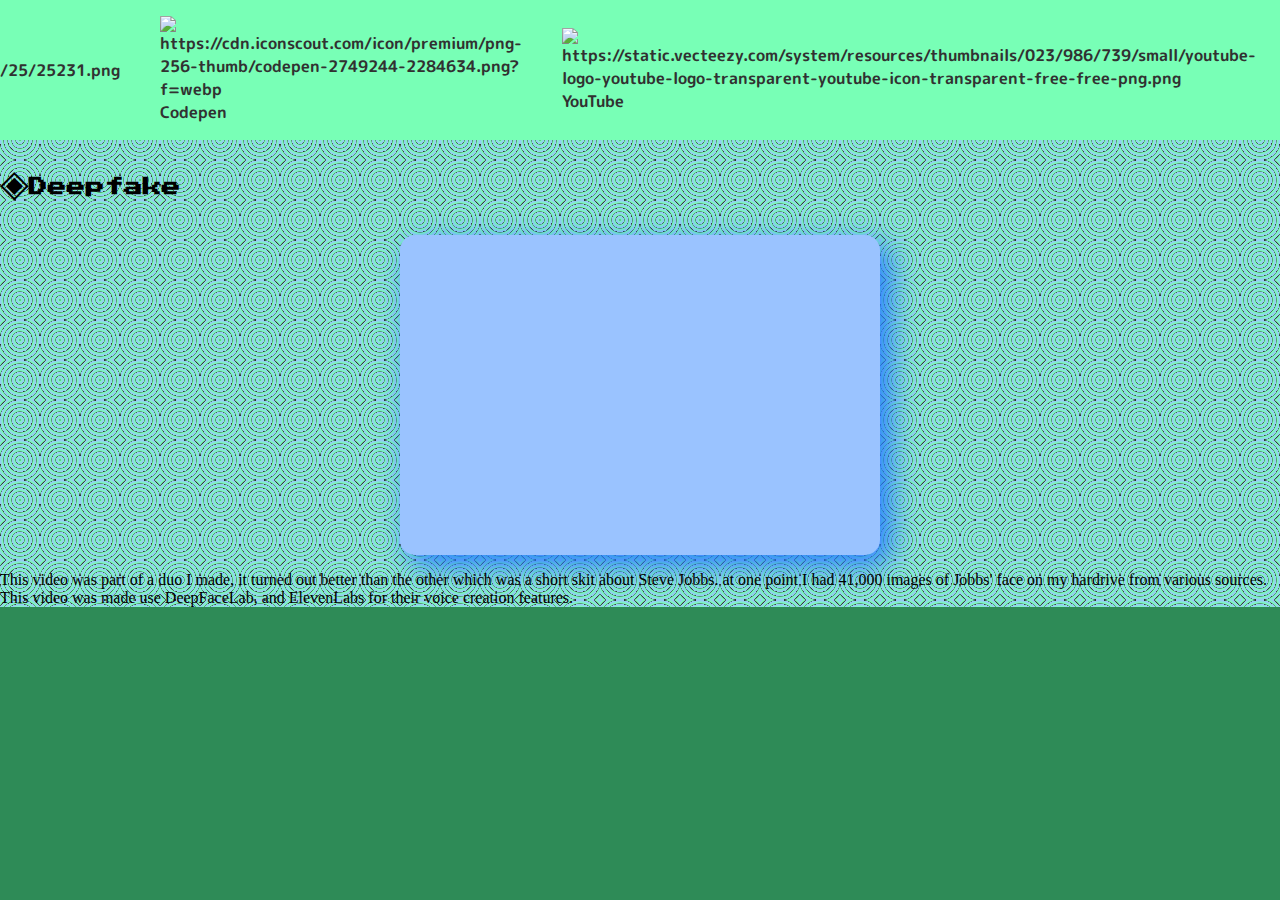
==== portfolio.html @ a1795e43 "Adding portfolio Page" ====
<!DOCTYPE html>
<html lang="en">
<head>
    <meta charset="UTF-8">
    <meta name="viewport" content="width=device-width, initial-scale=1.0">
    <title>Machine Learning Portfolio</title>

    <link rel="apple-touch-icon" sizes="180x180" href="favicons/apple-touch-icon.png">
    <link rel="icon" type="image/png" sizes="32x32" href="/favicons/favicon-32x32.png">
    <link rel="icon" type="image/png" sizes="16x16" href="/favicons/favicon-16x16.png">
    <link rel="manifest" href="/site.webmanifest">
       
   
    <link rel="stylesheet" type="text/css" href="style.css">
   
   
   
</head>
<body>
    <main>
        <nav>
            <h1>Neon Kaiser</h1>
            <a href="https://github.com/NeonArceuthobium"><img src="Images/github.png" alt="https://cdn-icons-png.flaticon.com/512/25/25231.png"> Github</a>
            <a href="https://codepen.io/NeonArceuthobium"><img src="Images/2284634.webp" alt="https://cdn.iconscout.com/icon/premium/png-256-thumb/codepen-2749244-2284634.png?f=webp"> Codepen</a>
            <a href="https://www.youtube.com/@neonsmith2802/videos"><img src="Images/youtube-logo-youtube-logo-transparent-youtube-icon-transparent-free-free-png.webp" alt="https://static.vecteezy.com/system/resources/thumbnails/023/986/739/small/youtube-logo-youtube-logo-transparent-youtube-icon-transparent-free-free-png.png">YouTube</a>
          </nav>

        
    <h3>Deepfake</h3>
    <div class="videoframe">
      <iframe width="1899" height="870" src="https://www.youtube.com/embed/swO7Cup2ag4" title="The Queen Deepfaked" frameborder="0" allow="accelerometer; autoplay; clipboard-write; encrypted-media; gyroscope; picture-in-picture; web-share" referrerpolicy="strict-origin-when-cross-origin" allowfullscreen></iframe>
    </div>
    <p>This video was part of a duo I made, it turned out better than the other which was a short skit about Steve Jobbs. at one point I had 41,000 images of Jobbs' face on my hardrive from various sources. This video was made use DeepFaceLab, and ElevenLabs for their voice creation features.</p>




</main>
</body>
</html>
---- style.css ----
/* variables */
@import url('https://fonts.googleapis.com/css2?family=Press+Start+2P&display=swap');

@import url('https://fonts.googleapis.com/css2?family=M+PLUS+Rounded+1c&display=swap');


:root {
  --primarycolor: #78FFB6;
  --primarycolordarker: #5BC18A;
  --secondarycolor: #9AC3FF;
  --secondarycolordarker: #257CFF;
  --tertiarycolor: #D4A070;
  --textcolor: #313131;
  --textcolorbrighter: #F4F4F4;
  --backgroundcolor: seagreen;
  
  --headerfont: "Press Start 2P", system-ui;
  --bodyfont: "M PLUS Rounded 1c", sans-serif;
}

body {
  background: var(--backgroundcolor);
  margin: 0px;
}

/* nav bar */
 nav {
  background: var(--primarycolor);
  display: flex;
  flex-flow: row;
  align-items: center;
  justify-content: flex-end;
  position: sticky;
  margin: 0px;
  top: 0px;
  font-family: var(--bodyfont);
  font-weight: 700;
}



nav h1{
  color: var(--textcolor);
  margin: 0;
  margin-left: 10px;
  margin-right: auto;
}

nav a {
  color: var(--textcolor);
  text-decoration: none;
  margin: 0;
  padding: 1em;
}

nav a img { 
  width: 2em;
  vertical-align: middle;
  margin-right: .5em;
}

a{
  transition : transform 1s,
    background 1s,
}

a:hover {
  color: var(--textcolorbrighter);
  background: var(--primarycolordarker);
}

a:active { 
background: coral;
}




/* main wrappers */

div  {
  width: 300px;
  height: auto;
  padding: 30px;
  margin: 0 auto;
  margin-top: 30px;
  margin-bottom: 30px;
  background: var(--secondarycolor); 
  border-radius: 15px;
  box-shadow: 10px 10px 30px var(--secondarycolordarker);
}

div:last-of-type {
  
  margin-bottom: 0px;
}

div img {

  width: 300px;

}

div p {
  font-family: var(--bodyfont);
  font-weight: 700;
}

/* youtube video */

.videoframe {
  width: 30rem;
  padding: 0px;
  display: flex;        
  justify-content: center; 
  align-items: center;  
  height: 20rem;        
}

iframe {
    width: 24rem;          
    height: 14rem;       
    border: none;        
}

.gennedimage {
  width: 32rem;
  display: grid;
  grid-template-columns: 1fr 1fr;
  grid-template-columns: 
  repeat(2, 0%);
  grid-column-gap: 17rem;
  grid-row-gap: 2rem;
}
.gennedimage img {
  max-width: 15rem;
}

/* headings */

h1{
  font-family: var(--headerfont);
}

h2 {
  font-family: var(--headerfont);
  color: var(--textcolorbrighter);
  padding-left: 1em;
  padding-top:.5em;
  padding-bottom: .5em;
  background: var(--tertiarycolor);
  border: .5rem ridge;
  box-shadow: inset 5px 5px 5px var(--textcolor);
}

h3{
  font-family: var(--headerfont);  
}

h3::before{
  content: "◈";
  font-size: 2em; 
}

/* main, and crazy background? */

main {
  width: 300px;
  height: 300px;
  background-image: repeating-radial-gradient(circle, #000, #000 1px, #fff 1px, #fff 2px);
  
}

@keyframes moveBackground {
  from {
    background-position: 100% 0;
  }
  to {
    background-position: 0 100%;
  }
}

main {
  width: 100%;
  height: 100%;
  background-image: repeating-radial-gradient(circle, var(--textcolor), var(--primarycolor) 1px, var(--secondarycolor) 4px, var(--secondarycolor) 2px);
  background-size: 40px 40px;
  animation: moveBackground 60s linear infinite;
}
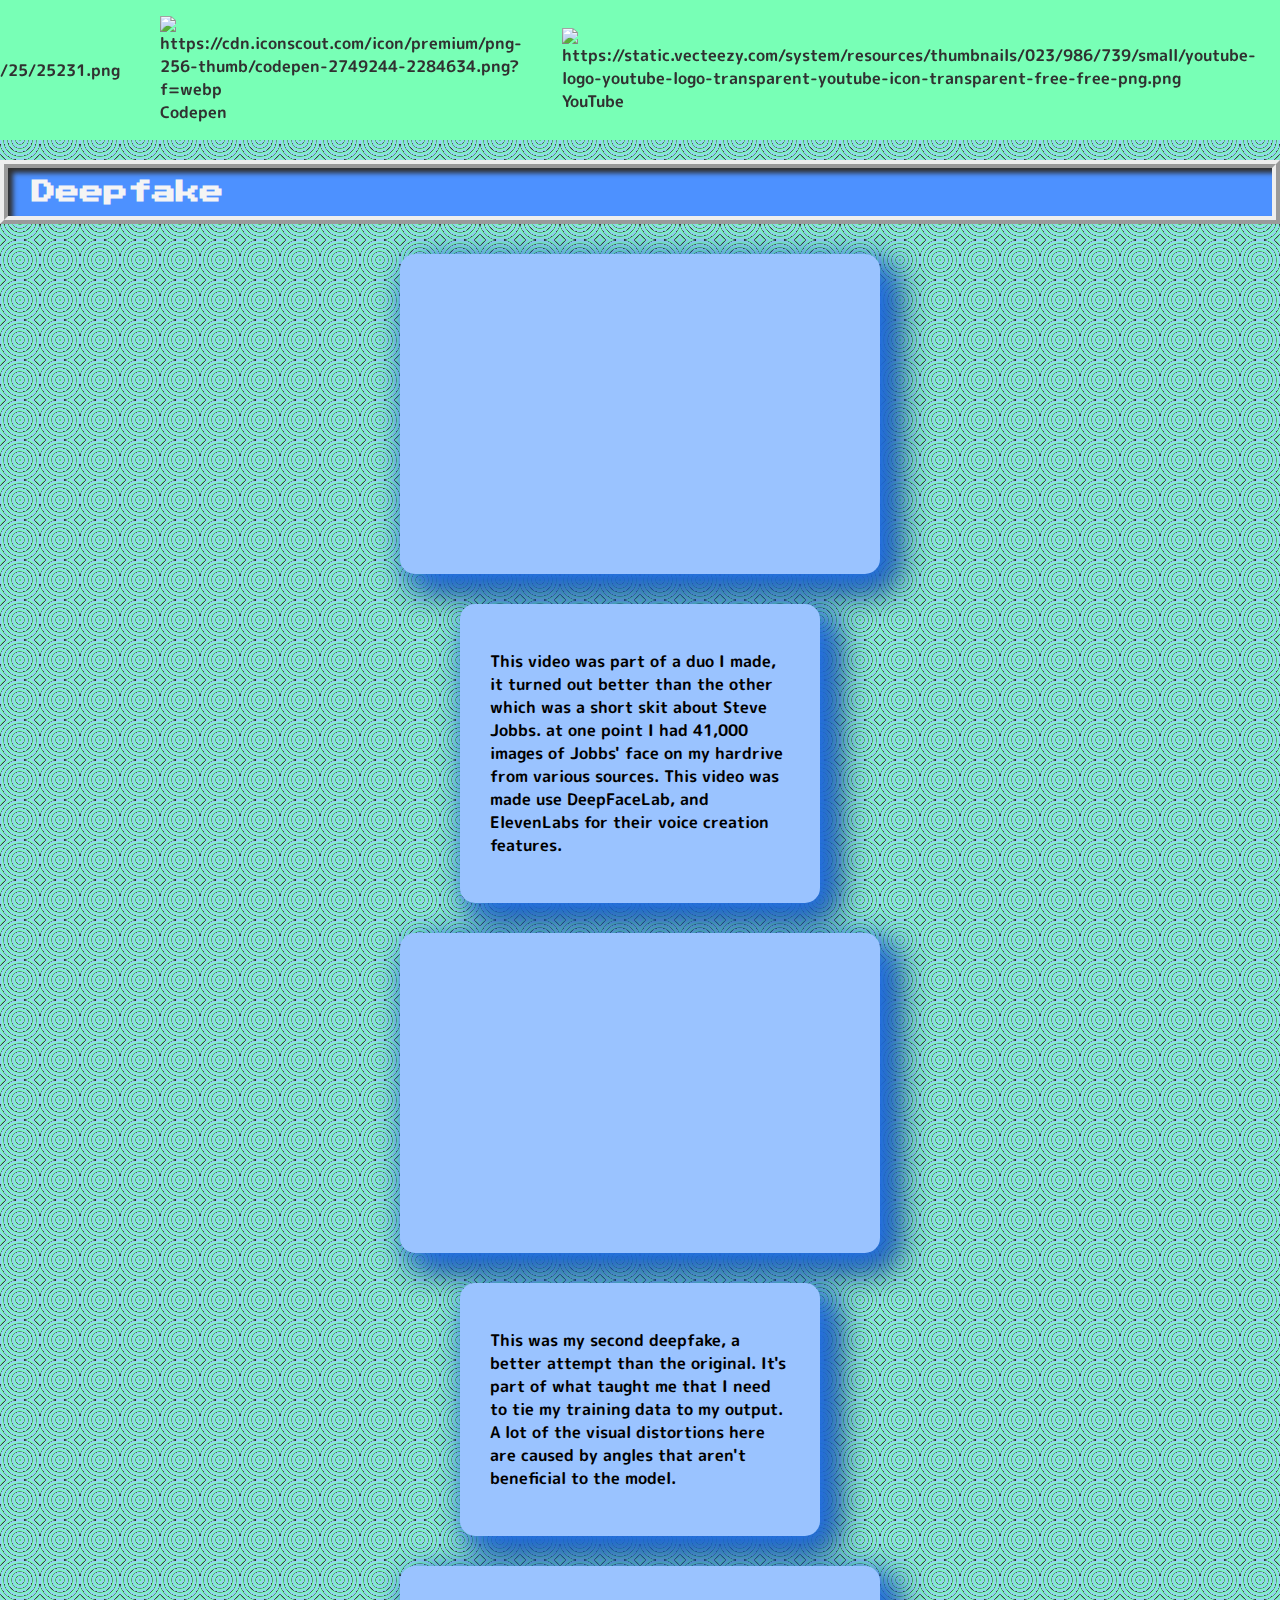
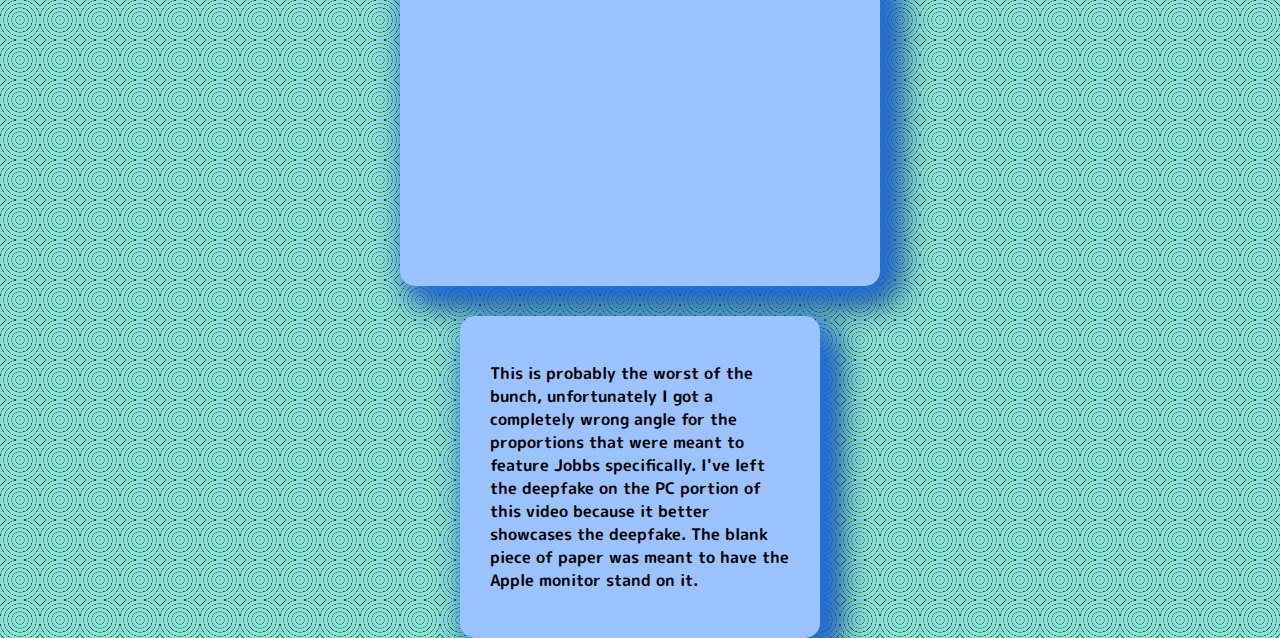
==== commit 660f5292: "Updated deepfake portfolio" ====
--- a/portfolio.html
+++ b/portfolio.html
@@ -20,19 +20,39 @@
     <main>
         <nav>
             <h1>Neon Kaiser</h1>
+            <a href="index.html">Home</a>
             <a href="https://github.com/NeonArceuthobium"><img src="Images/github.png" alt="https://cdn-icons-png.flaticon.com/512/25/25231.png"> Github</a>
             <a href="https://codepen.io/NeonArceuthobium"><img src="Images/2284634.webp" alt="https://cdn.iconscout.com/icon/premium/png-256-thumb/codepen-2749244-2284634.png?f=webp"> Codepen</a>
             <a href="https://www.youtube.com/@neonsmith2802/videos"><img src="Images/youtube-logo-youtube-logo-transparent-youtube-icon-transparent-free-free-png.webp" alt="https://static.vecteezy.com/system/resources/thumbnails/023/986/739/small/youtube-logo-youtube-logo-transparent-youtube-icon-transparent-free-free-png.png">YouTube</a>
           </nav>
 
         
-    <h3>Deepfake</h3>
+    <h2>Deepfake</h2>
     <div class="videoframe">
-      <iframe width="1899" height="870" src="https://www.youtube.com/embed/swO7Cup2ag4" title="The Queen Deepfaked" frameborder="0" allow="accelerometer; autoplay; clipboard-write; encrypted-media; gyroscope; picture-in-picture; web-share" referrerpolicy="strict-origin-when-cross-origin" allowfullscreen></iframe>
+    <iframe width="1899" height="870" src="https://www.youtube.com/embed/swO7Cup2ag4" title="The Queen Deepfaked" frameborder="0" allow="accelerometer; autoplay; clipboard-write; encrypted-media; gyroscope; picture-in-picture; web-share" referrerpolicy="strict-origin-when-cross-origin" allowfullscreen></iframe>
     </div>
+
+    <div>
     <p>This video was part of a duo I made, it turned out better than the other which was a short skit about Steve Jobbs. at one point I had 41,000 images of Jobbs' face on my hardrive from various sources. This video was made use DeepFaceLab, and ElevenLabs for their voice creation features.</p>
+    </div>
+
+    <div class="videoframe">
+        <iframe width="1899" height="870" src="https://www.youtube.com/embed/mzONrHbN4Dk" title="Deepfake Round Two" frameborder="0" allow="accelerometer; autoplay; clipboard-write; encrypted-media; gyroscope; picture-in-picture; web-share" referrerpolicy="strict-origin-when-cross-origin" allowfullscreen></iframe>
+        </div>
+    <div>
+        <p>This was my second deepfake, a better attempt than the original. It's part of what taught me that I need to tie my training data to my output. A lot of the visual distortions here are caused by angles that aren't beneficial to the model.</p>
+    </div>
+
+    <div class="videoframe">
+        <iframe width="1899" height="870" src="https://www.youtube.com/embed/OtXPszmCAvA" title="Steve Jobbs Deepfake Sketch attempt no. 1" frameborder="0" allow="accelerometer; autoplay; clipboard-write; encrypted-media; gyroscope; picture-in-picture; web-share" referrerpolicy="strict-origin-when-cross-origin" allowfullscreen></iframe>
+        </div>
+    <div>
+        <p>This is probably the worst of the bunch, unfortunately I got a completely wrong angle for the proportions that were meant to feature Jobbs specifically.  I've left the deepfake on the PC portion of this video because it better showcases the deepfake. The blank piece of paper was meant to have the Apple monitor stand on it.</p>
+    </div>
 
 
+
+    
 
 
 </main>
--- a/style.css
+++ b/style.css
@@ -9,7 +9,7 @@
   --primarycolordarker: #5BC18A;
   --secondarycolor: #9AC3FF;
   --secondarycolordarker: #257CFF;
-  --tertiarycolor: #D4A070;
+  --tertiarycolor: #4d91ff;
   --textcolor: #313131;
   --textcolorbrighter: #F4F4F4;
   --backgroundcolor: seagreen;
@@ -87,7 +87,7 @@
   margin-bottom: 30px;
   background: var(--secondarycolor); 
   border-radius: 15px;
-  box-shadow: 10px 10px 30px var(--secondarycolordarker);
+  box-shadow: 10px 10px 30px var(--secondarycolordarker), 15px 15px 35px #0C2A58;
 }
 
 div:last-of-type {
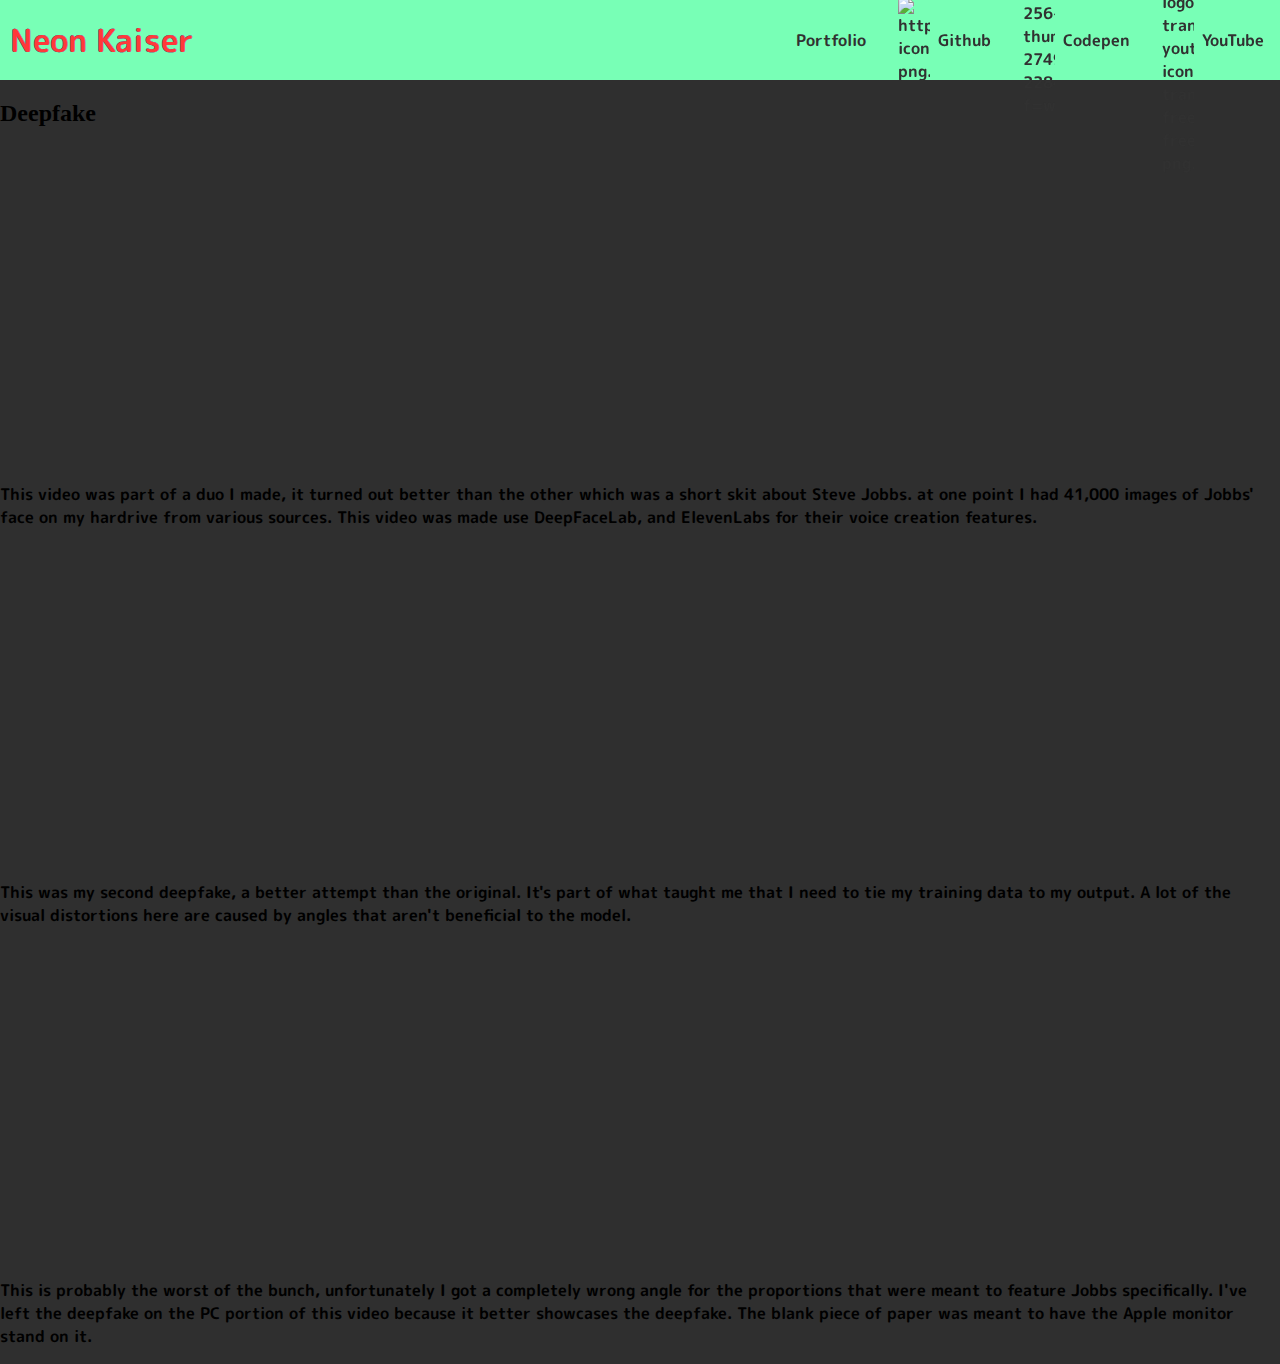
==== commit 7d52852a: "Refactor navigation structure and update links in portfolio.html" ====
--- a/portfolio.html
+++ b/portfolio.html
@@ -18,9 +18,15 @@
 </head>
 <body>
     <main>
-        <nav>
-            <h1>Neon Kaiser</h1>
-            <a href="index.html">Home</a>
+        <nav id="parentNav">
+
+            <div>
+            <h1 class="webTitle">Neon Kaiser</h1>
+            <h1 class="webTitle">Neon Kaiser</h1>
+            <h1 class="webTitle">Neon Kaiser</h1>
+            </div>
+        
+            <a class="portfolioLink" href="portfolio.html">Portfolio</a>
             <a href="https://github.com/NeonArceuthobium"><img src="Images/github.png" alt="https://cdn-icons-png.flaticon.com/512/25/25231.png"> Github</a>
             <a href="https://codepen.io/NeonArceuthobium"><img src="Images/2284634.webp" alt="https://cdn.iconscout.com/icon/premium/png-256-thumb/codepen-2749244-2284634.png?f=webp"> Codepen</a>
             <a href="https://www.youtube.com/@neonsmith2802/videos"><img src="Images/youtube-logo-youtube-logo-transparent-youtube-icon-transparent-free-free-png.webp" alt="https://static.vecteezy.com/system/resources/thumbnails/023/986/739/small/youtube-logo-youtube-logo-transparent-youtube-icon-transparent-free-free-png.png">YouTube</a>
--- a/style.css
+++ b/style.css
@@ -12,7 +12,7 @@
   --tertiarycolor: #4d91ff;
   --textcolor: #313131;
   --textcolorbrighter: #F4F4F4;
-  --backgroundcolor: seagreen;
+  --backgroundcolor: #2F2F2F;
   
   --headerfont: "Press Start 2P", system-ui;
   --bodyfont: "M PLUS Rounded 1c", sans-serif;
@@ -23,8 +23,196 @@
   margin: 0px;
 }
 
+/* webtitle */
+
+.webTitle {
+  animation: glitch1 2.5s infinite;
+  line-height: 0;
+  margin: 0;
+}
+
+h1:nth-child(2) {
+  color: #00a2ff;
+  animation: glitch2 2.5s infinite;
+}
+
+h1:nth-child(3) {
+  color: #ff3939;
+  animation: glitch3 2.5s infinite;
+}
+/*Keyframes*/
+
+@keyframes glitch1 {
+  0% {
+    transform: none;
+    opacity: 1;
+  }
+  7% {
+    transform: skew(-0.5deg, -0.9deg);
+    opacity: 0.75;
+  }
+  10% {
+    transform: none;
+    opacity: 1;
+  }
+  27% {
+    transform: none;
+    opacity: 1;
+  }
+  30% {
+    transform: skew(0.8deg, -0.1deg);
+    opacity: 0.75;
+  }
+  35% {
+    transform: none;
+    opacity: 1;
+  }
+  52% {
+    transform: none;
+    opacity: 1;
+  }
+  55% {
+    transform: skew(-1deg, 0.2deg);
+    opacity: 0.75;
+  }
+  50% {
+    transform: none;
+    opacity: 1;
+  }
+  72% {
+    transform: none;
+    opacity: 1;
+  }
+  75% {
+    transform: skew(0.4deg, 1deg);
+    opacity: 0.75;
+  }
+  80% {
+    transform: none;
+    opacity: 1;
+  }
+  100% {
+    transform: none;
+    opacity: 1;
+  }
+}
+
+@keyframes glitch2 {
+  0% {
+    transform: none;
+    opacity: 0.25;
+  }
+  7% {
+    transform: translate(-2px, -3px);
+    opacity: 0.5;
+  }
+  10% {
+    transform: none;
+    opacity: 0.25;
+  }
+  27% {
+    transform: none;
+    opacity: 0.25;
+  }
+  30% {
+    transform: translate(-5px, -2px);
+    opacity: 0.5;
+  }
+  35% {
+    transform: none;
+    opacity: 0.25;
+  }
+  52% {
+    transform: none;
+    opacity: 0.25;
+  }
+  55% {
+    transform: translate(-5px, -1px);
+    opacity: 0.5;
+  }
+  50% {
+    transform: none;
+    opacity: 0.25;
+  }
+  72% {
+    transform: none;
+    opacity: 0.25;
+  }
+  75% {
+    transform: translate(-2px, -6px);
+    opacity: 0.5;
+  }
+  80% {
+    transform: none;
+    opacity: 0.25;
+  }
+  100% {
+    transform: none;
+    opacity: 0.25;
+  }
+}
+
+@keyframes glitch3 {
+  0% {
+    transform: none;
+    opacity: 0.25;
+  }
+  7% {
+    transform: translate(2px, 3px);
+    opacity: 0.5;
+  }
+  10% {
+    transform: none;
+    opacity: 0.25;
+  }
+  27% {
+    transform: none;
+    opacity: 0.25;
+  }
+  30% {
+    transform: translate(5px, 2px);
+    opacity: 0.5;
+  }
+  35% {
+    transform: none;
+    opacity: 0.25;
+  }
+  52% {
+    transform: none;
+    opacity: 0.25;
+  }
+  55% {
+    transform: translate(5px, 1px);
+    opacity: 0.5;
+  }
+  50% {
+    transform: none;
+    opacity: 0.25;
+  }
+  72% {
+    transform: none;
+    opacity: 0.25;
+  }
+  75% {
+    transform: translate(2px, 6px);
+    opacity: 0.5;
+  }
+  80% {
+    transform: none;
+    opacity: 0.25;
+  }
+  100% {
+    transform: none;
+    opacity: 0.25;
+  }
+}
+
+
+/* end webtitle */
+
+
 /* nav bar */
- nav {
+#parentNav {
   background: var(--primarycolor);
   display: flex;
   flex-flow: row;
@@ -35,11 +223,11 @@
   top: 0px;
   font-family: var(--bodyfont);
   font-weight: 700;
-}
-
-
-
-nav h1{
+  height: 5em;
+  z-index: 1;
+}
+
+nav div{
   color: var(--textcolor);
   margin: 0;
   margin-left: 10px;
@@ -47,10 +235,18 @@
 }
 
 nav a {
-  color: var(--textcolor);
+    color: var(--textcolor);
   text-decoration: none;
-  margin: 0;
-  padding: 1em;
+  height: 100%; /* Make the anchor take the full height of the nav bar */
+  display: flex; /* Use flex to align the content inside the anchor */
+  align-items: center; /* Center content vertically */
+  padding: 0 1em; /* Optional: Add some horizontal padding */
+  transition: transform 1s, background 1s;
+  
+}
+
+.portfolioLink { 
+
 }
 
 nav a img { 
@@ -74,37 +270,710 @@
 }
 
 
-
-
-/* main wrappers */
-
-div  {
-  width: 300px;
-  height: auto;
-  padding: 30px;
-  margin: 0 auto;
-  margin-top: 30px;
-  margin-bottom: 30px;
-  background: var(--secondarycolor); 
-  border-radius: 15px;
-  box-shadow: 10px 10px 30px var(--secondarycolordarker), 15px 15px 35px #0C2A58;
-}
+/* end Nav */
+
+
+.generalItemContainer {
+  display: flex;
+  justify-content: center;
+}
+
 
 div:last-of-type {
   
   margin-bottom: 0px;
 }
 
-div img {
-
-  width: 300px;
-
-}
+
 
 div p {
   font-family: var(--bodyfont);
   font-weight: 700;
 }
+
+
+
+
+
+/* Carousel */
+
+
+.carousel-container {
+  width: 60em; /* Adjust the container width as needed */
+  height: 30em;
+  overflow: hidden;
+  position: relative;
+  border-radius: 20px;
+  box-shadow: 10px 10px 20px;
+  top: 4em;
+}
+
+.carousel-slide {
+  display: flex;
+  transition: transform 0.4s ease-in-out;
+}
+
+.carousel-slide img {
+  width: 100%; /* Ensure the image takes up the full width of the container */
+  height: 100%; /* Ensure the image takes up the full height of the container */
+  flex-shrink: 0;
+  object-fit: cover; /* Ensure the image fills the container without distortion */
+  position: relative; /* Remove bottom shifting */
+}
+
+/* Triangular navigation buttons */
+.prev-btn, .next-btn {
+  position: absolute;
+  top: 50%;
+  transform: translateY(-50%);
+  width: 0;
+  height: 0;
+  border-style: solid;
+  cursor: pointer;
+  background-color: transparent;
+  border-width: 30px 20px;
+  filter: drop-shadow(2px 4px 6px rgba(0, 0, 0, 0.4));
+  content: ''; /* Clears any default content */
+  background: none;
+  outline: none;
+  font-size: 0; /* Ensures any text content does not display */
+  line-height: 0; /* Ensures no extra height */
+}
+
+.prev-btn::before, .next-btn::before {
+  content: none; /* Remove any default pseudo-elements */
+}
+
+/* Left arrow (previous) */
+.prev-btn {
+  left: 0;
+  border-color: transparent #78FFB6 transparent transparent;
+  clip-path: polygon(0% 0%, 100% 0%, 85% 50%, 100% 100%, 0% 100%);
+}
+
+/* Right arrow (next) */
+.next-btn {
+  right: 0;
+  border-color: transparent transparent transparent #78FFB6;
+  clip-path: polygon(100% 0%, 0% 0%, 15% 50%, 0% 100%, 100% 100%);
+}
+
+/* End Carousel */
+
+/* Image */
+.generalItemContainerImage {
+  max-width: 40em;
+  margin-top: 9em;
+  border-radius: 20px;
+}
+feBlend
+
+
+
+
+
+
+
+
+
+
+
+
+
+
+
+
+
+
+
+
+
+
+
+
+
+
+
+
+
+
+
+
+
+
+
+
+
+
+
+
+
+
+
+
+
+
+
+
+
+
+
+
+
+
+
+
+
+
+
+
+
+
+
+
+
+
+
+
+
+
+
+
+
+
+
+
+
+
+
+
+
+
+
+
+
+
+
+
+
+
+
+
+
+
+
+
+
+
+
+
+
+
+
+
+
+
+
+
+
+
+
+
+
+
+
+
+
+
+
+
+
+
+
+
+
+
+
+
+
+
+
+
+
+
+
+
+
+
+
+
+
+
+
+
+
+
+
+
+
+
+
+
+
+
+
+
+
+
+
+
+
+
+
+
+
+
+
+
+
+
+
+
+
+
+
+
+
+
+
+
+
+
+
+
+
+
+
+
+
+
+
+
+
+
+
+
+
+
+
+
+
+
+
+
+
+
+
+
+
+
+
+
+
+
+
+
+
+
+
+
+
+
+
+
+
+
+
+
+
+
+
+
+
+
+
+
+
+
+
+
+
+
+
+
+
+
+
+
+
+
+
+
+
+
+
+
+
+
+
+
+
+
+
+
+
+
+
+
+
+
+
+
+
+
+
+
+
+
+
+
+
+
+
+
+
+
+
+
+
+
+
+
+
+
+
+
+
+
+
+
+
+
+
+
+
+
+
+
+
+
+
+
+
+
+
+
+
+
+
+
+
+
+
+
+
+
+
+
+
+
+
+
+
+
+
+
+
+
+
+
+
+
+
+
+
+
+
+
+
+
+
+
+
+
+
+
+
+
+
+
+
+
+
+
+
+
+
+
+
+
+
+
+
+
+
+
+
+
+
+
+
+
+
+
+
+
+
+
+
+
+
+
+
+
+
+
+
+
+
+
+
+
+
+
+
+
+
+
+
+
+
+
+
+
+
+
+
+
+
+
+
+
+
+
+
+
+
+
+
+
+
+
+
+
+
+
+
+
+
+
+
+
+
+
+
+
+
+
+
+
+
+
+
+
+
+
+
+
+
+
+
+
+
+
+
+
+
+
+
+
+
+
+
+
+
+
+
+
+
+
+
+
+
+
+
+
+
+
+
+
+
+
+
+
+
+
+
+
+
+
+
+
+
+
+
+
+
+
+
+
+
+
+
+
+
+
+
+
+
+
+
+
+
+
+
+
+
+
+
+
+
+
+
+
+
+
+
+
+
+
+
+
+
+
+
+
+
+
+
+
+
+
+
+
+
+
+
+
+
+
+
+
+
+
+
+
+
+
+
+
+
+
+
+
+
+
+
+
+
+
+
+
+
+
+
+
+
+.
+#tilt {
+  display: block;
+  background-color: grey;
+  transition: box-shadow 0.1s, transform 0.1s;
+  
+  /*
+    * Adding image to the background
+    * No relation to the hover effect.
+    */
+  background-image: url(https://unsplash.it/300/200);
+  background-size: 100%;
+  background-repeat: no-repeat;
+}
+
+#tilt:hover {
+  box-shadow: 0px 0px 30px rgba(0,0,0, 0.6);
+  cursor: pointer;
+}
+
 
 /* youtube video */
 
@@ -121,69 +990,4 @@
     width: 24rem;          
     height: 14rem;       
     border: none;        
-}
-
-.gennedimage {
-  width: 32rem;
-  display: grid;
-  grid-template-columns: 1fr 1fr;
-  grid-template-columns: 
-  repeat(2, 0%);
-  grid-column-gap: 17rem;
-  grid-row-gap: 2rem;
-}
-.gennedimage img {
-  max-width: 15rem;
-}
-
-/* headings */
-
-h1{
-  font-family: var(--headerfont);
-}
-
-h2 {
-  font-family: var(--headerfont);
-  color: var(--textcolorbrighter);
-  padding-left: 1em;
-  padding-top:.5em;
-  padding-bottom: .5em;
-  background: var(--tertiarycolor);
-  border: .5rem ridge;
-  box-shadow: inset 5px 5px 5px var(--textcolor);
-}
-
-h3{
-  font-family: var(--headerfont);  
-}
-
-h3::before{
-  content: "◈";
-  font-size: 2em; 
-}
-
-/* main, and crazy background? */
-
-main {
-  width: 300px;
-  height: 300px;
-  background-image: repeating-radial-gradient(circle, #000, #000 1px, #fff 1px, #fff 2px);
-  
-}
-
-@keyframes moveBackground {
-  from {
-    background-position: 100% 0;
-  }
-  to {
-    background-position: 0 100%;
-  }
-}
-
-main {
-  width: 100%;
-  height: 100%;
-  background-image: repeating-radial-gradient(circle, var(--textcolor), var(--primarycolor) 1px, var(--secondarycolor) 4px, var(--secondarycolor) 2px);
-  background-size: 40px 40px;
-  animation: moveBackground 60s linear infinite;
 }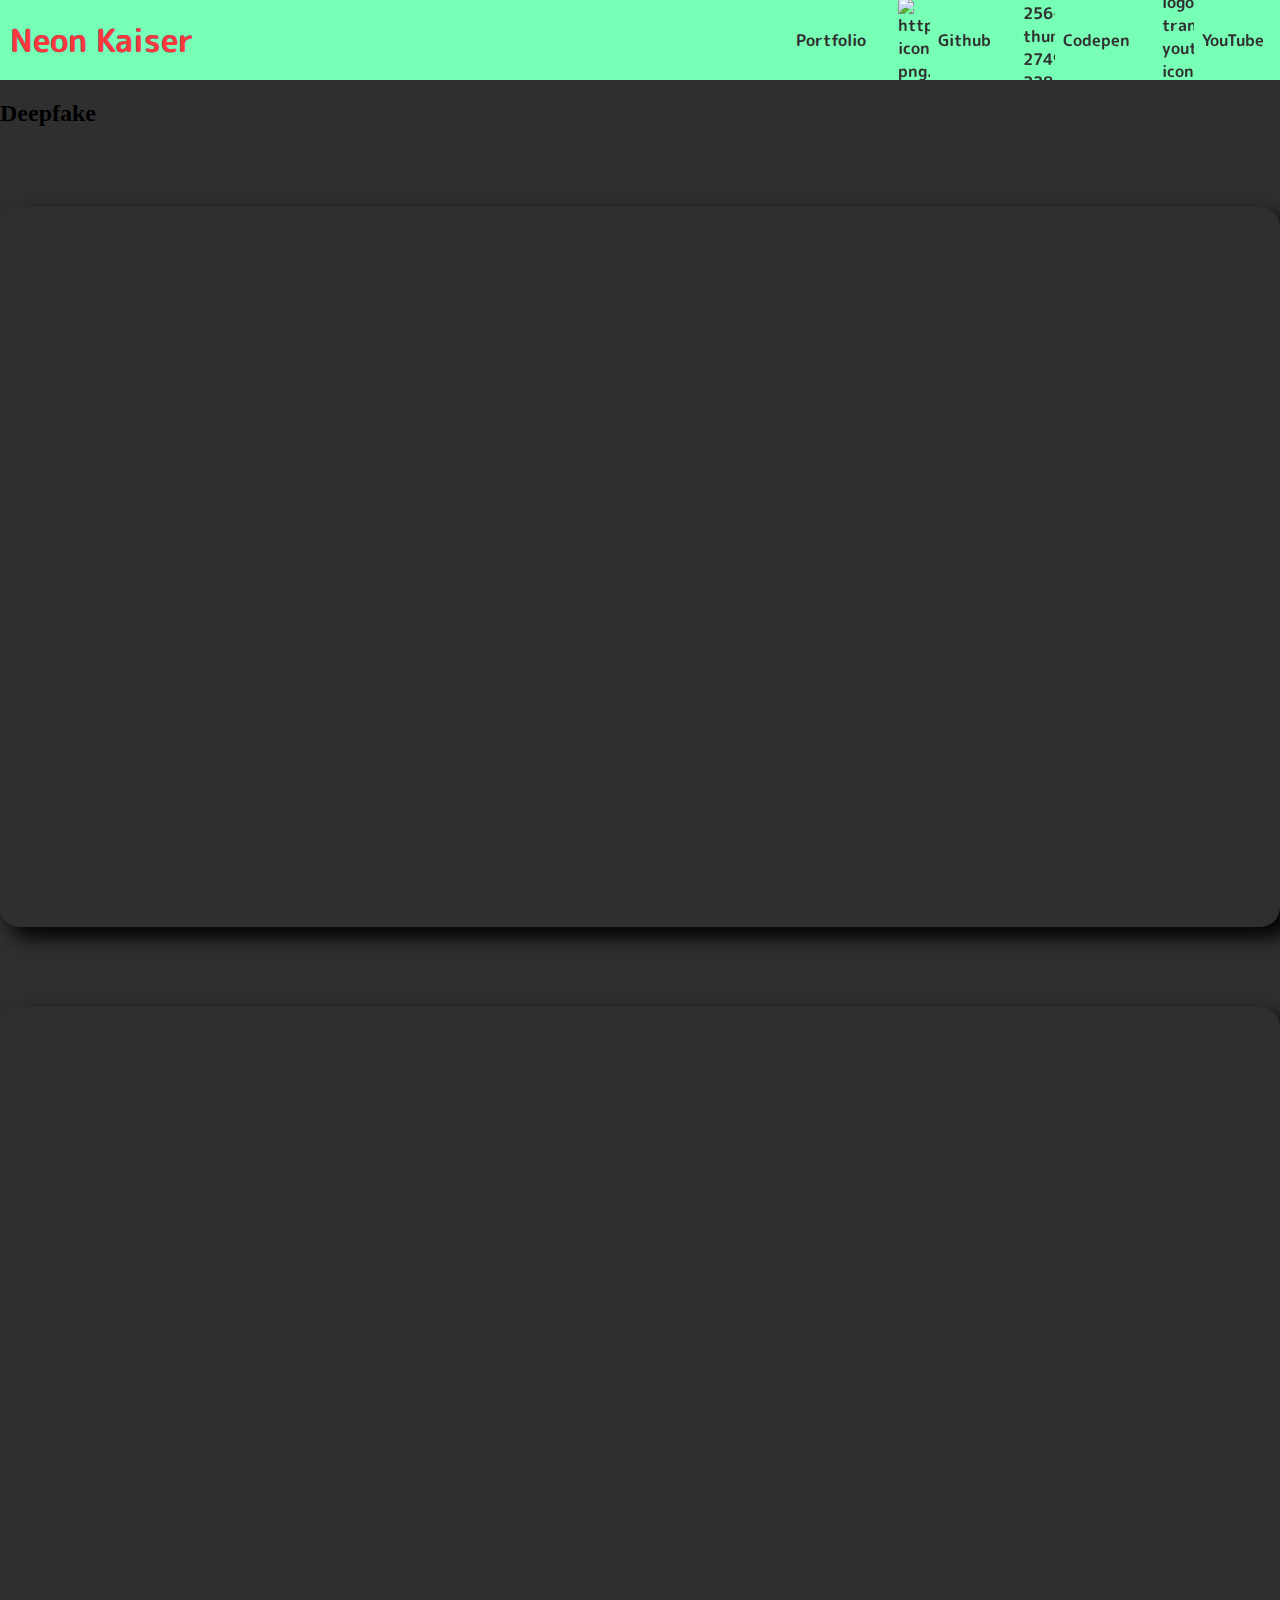
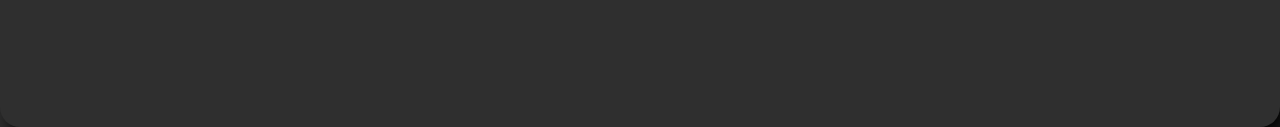
==== commit 2b4cbc31: "Enhance video layout and styling in portfolio.html and style.css" ====
--- a/portfolio.html
+++ b/portfolio.html
@@ -34,28 +34,35 @@
 
         
     <h2>Deepfake</h2>
+    <div class="videoframeContainer"> 
     <div class="videoframe">
     <iframe width="1899" height="870" src="https://www.youtube.com/embed/swO7Cup2ag4" title="The Queen Deepfaked" frameborder="0" allow="accelerometer; autoplay; clipboard-write; encrypted-media; gyroscope; picture-in-picture; web-share" referrerpolicy="strict-origin-when-cross-origin" allowfullscreen></iframe>
     </div>
+    <!-- <div>
+        <p>This video was part of a duo I made, it turned out better than the other which was a short skit about Steve Jobbs. at one point I had 41,000 images of Jobbs' face on my hardrive from various sources. This video was made use DeepFaceLab, and ElevenLabs for their voice creation features.</p>
+    </div> -->
+</div>
 
-    <div>
-    <p>This video was part of a duo I made, it turned out better than the other which was a short skit about Steve Jobbs. at one point I had 41,000 images of Jobbs' face on my hardrive from various sources. This video was made use DeepFaceLab, and ElevenLabs for their voice creation features.</p>
-    </div>
+    <div class="videoframeContainer">
 
     <div class="videoframe">
-        <iframe width="1899" height="870" src="https://www.youtube.com/embed/mzONrHbN4Dk" title="Deepfake Round Two" frameborder="0" allow="accelerometer; autoplay; clipboard-write; encrypted-media; gyroscope; picture-in-picture; web-share" referrerpolicy="strict-origin-when-cross-origin" allowfullscreen></iframe>
+        <iframe width="1899" height="870" src="https://www.youtube.com/watch?v=WJod64N1Muk" title="Lobster Lass" frameborder="0" allow="accelerometer; autoplay; clipboard-write; encrypted-media; gyroscope; picture-in-picture; web-share" referrerpolicy="strict-origin-when-cross-origin" allowfullscreen></iframe>
         </div>
-    <div>
+    <!-- <div>
         <p>This was my second deepfake, a better attempt than the original. It's part of what taught me that I need to tie my training data to my output. A lot of the visual distortions here are caused by angles that aren't beneficial to the model.</p>
-    </div>
+    </div> -->
+</div>
 
+
+<!-- <div class="videoframeContainer">
     <div class="videoframe">
         <iframe width="1899" height="870" src="https://www.youtube.com/embed/OtXPszmCAvA" title="Steve Jobbs Deepfake Sketch attempt no. 1" frameborder="0" allow="accelerometer; autoplay; clipboard-write; encrypted-media; gyroscope; picture-in-picture; web-share" referrerpolicy="strict-origin-when-cross-origin" allowfullscreen></iframe>
         </div>
-    <div>
-        <p>This is probably the worst of the bunch, unfortunately I got a completely wrong angle for the proportions that were meant to feature Jobbs specifically.  I've left the deepfake on the PC portion of this video because it better showcases the deepfake. The blank piece of paper was meant to have the Apple monitor stand on it.</p>
-    </div>
-
+        <div class="videoframeContainer"> -->
+            
+            <!-- <div>
+                <p>This is probably the worst of the bunch, unfortunately I got a completely wrong angle for the proportions that were meant to feature Jobbs specifically.  I've left the deepfake on the PC portion of this video because it better showcases the deepfake. The blank piece of paper was meant to have the Apple monitor stand on it.</p>
+            </div> -->
 
 
     
--- a/style.css
+++ b/style.css
@@ -245,9 +245,6 @@
   
 }
 
-.portfolioLink { 
-
-}
 
 nav a img { 
   width: 2em;
@@ -366,595 +363,8 @@
   margin-top: 9em;
   border-radius: 20px;
 }
-feBlend
-
-
-
-
-
-
-
-
-
-
-
-
-
-
-
-
-
-
-
-
-
-
-
-
-
-
-
-
-
-
-
-
-
-
-
-
-
-
-
-
-
-
-
-
-
-
-
-
-
-
-
-
-
-
-
-
-
-
-
-
-
-
-
-
-
-
-
-
-
-
-
-
-
-
-
-
-
-
-
-
-
-
-
-
-
-
-
-
-
-
-
-
-
-
-
-
-
-
-
-
-
-
-
-
-
-
-
-
-
-
-
-
-
-
-
-
-
-
-
-
-
-
-
-
-
-
-
-
-
-
-
-
-
-
-
-
-
-
-
-
-
-
-
-
-
-
-
-
-
-
-
-
-
-
-
-
-
-
-
-
-
-
-
-
-
-
-
-
-
-
-
-
-
-
-
-
-
-
-
-
-
-
-
-
-
-
-
-
-
-
-
-
-
-
-
-
-
-
-
-
-
-
-
-
-
-
-
-
-
-
-
-
-
-
-
-
-
-
-
-
-
-
-
-
-
-
-
-
-
-
-
-
-
-
-
-
-
-
-
-
-
-
-
-
-
-
-
-
-
-
-
-
-
-
-
-
-
-
-
-
-
-
-
-
-
-
-
-
-
-
-
-
-
-
-
-
-
-
-
-
-
-
-
-
-
-
-
-
-
-
-
-
-
-
-
-
-
-
-
-
-
-
-
-
-
-
-
-
-
-
-
-
-
-
-
-
-
-
-
-
-
-
-
-
-
-
-
-
-
-
-
-
-
-
-
-
-
-
-
-
-
-
-
-
-
-
-
-
-
-
-
-
-
-
-
-
-
-
-
-
-
-
-
-
-
-
-
-
-
-
-
-
-
-
-
-
-
-
-
-
-
-
-
-
-
-
-
-
-
-
-
-
-
-
-
-
-
-
-
-
-
-
-
-
-
-
-
-
-
-
-
-
-
-
-
-
-
-
-
-
-
-
-
-
-
-
-
-
-
-
-
-
-
-
-
-
-
-
-
-
-
-
-
-
-
-
-
-
-
-
-
-
-
-
-
-
-
-
-
-
-
-
-
-
-
-
-
-
-
-
-
-
-
-
-
-
-
-
-
-
-
-
-
-
-
-
-
-
-
-
-
-
-
-
-
-
-
-
-
-
-
-
-
-
-
-
-
-
-
-
-
-
-
-
-
-
-
-
-
-
-
-
-
-
-
-
-
-
-
-
-
-
-
-
-
-
-
-
-
-
-
-
-
-
-
-
-
-
-
-
-
-
-
-
-
-
-
-
-
-
-
-
-
-
-
-
-
-
-
-
-
-
-
-
-
-
-
-
-
-
-
-
-
-
-
-
-
-.
+
+/* Tilt */
 #tilt {
   display: block;
   background-color: grey;
@@ -977,17 +387,23 @@
 
 /* youtube video */
 
+.videoframeContainer{
+  display: flex;
+  justify-content: center;
+  margin-top: 5em;
+}
+
 .videoframe {
-  width: 30rem;
   padding: 0px;
   display: flex;        
   justify-content: center; 
-  align-items: center;  
-  height: 20rem;        
+  align-items: center;    
 }
 
 iframe {
-    width: 24rem;          
-    height: 14rem;       
+    width: 80rem;          
+    height: 45rem;       
     border: none;        
+    border-radius: 20px;
+    box-shadow: 10px 10px 20px;
 }